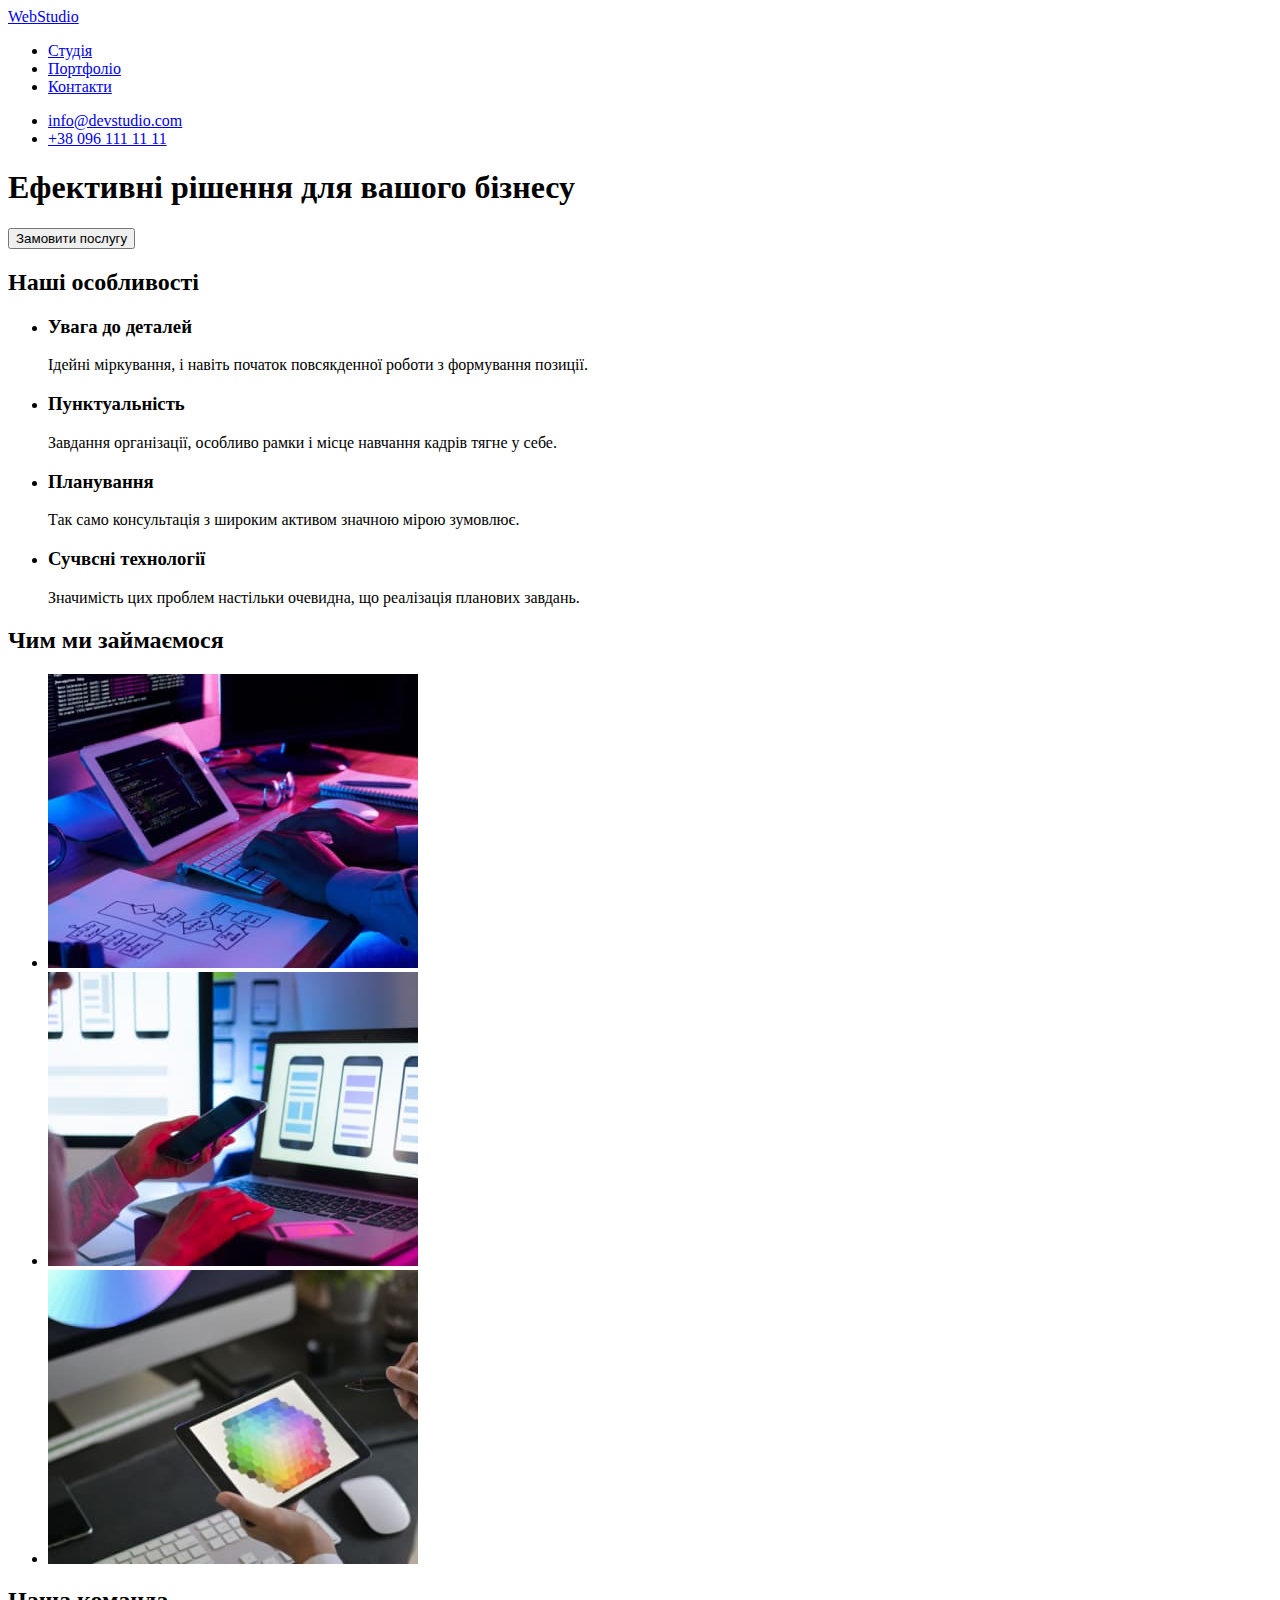
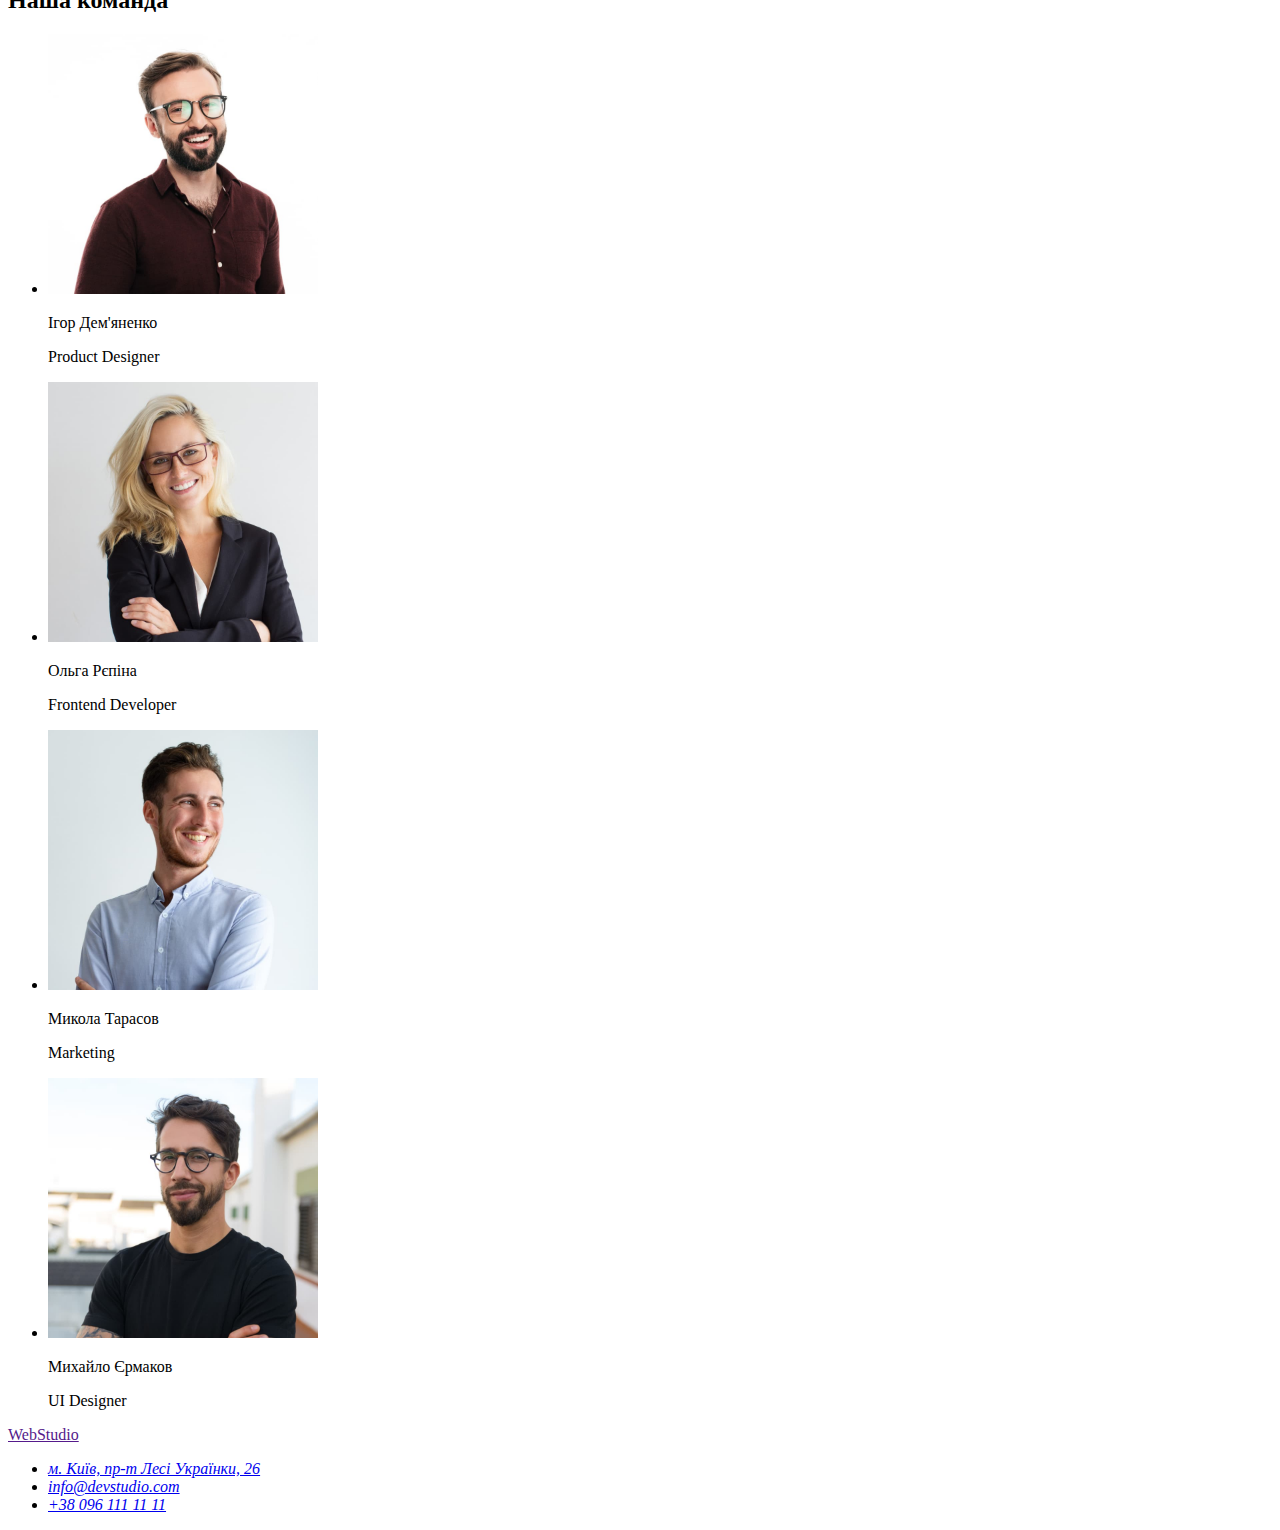
==== index.html @ d6fd52dd "Initial commit" ====
<!DOCTYPE html>
<html lang="uk">
  <head>
    <meta charset="UTF-8" />
    <meta http-equiv="X-UA-Compatible" content="IE=edge" />
    <meta name="viewport" content="width=device-width, initial-scale=1.0" />
    <title>Студія</title>
  </head>
  <body>
    <header>
      <a href="./index.html">WebStudio</a>
      <nav>
        <ul>
          <li><a href="./index.html">Студія</a></li>
          <li><a href="#portfolio">Портфоліо</a></li>
          <li><a href="#contacts">Контакти</a></li>
        </ul>
      </nav>
      <ul>
        <li><a href="mailto:info@devstudio.com">info@devstudio.com</a></li>
        <li><a href="tel:+380961111111">+38 096 111 11 11</a></li>
      </ul>
    </header>
    <main>
      <section>
        <h1>Ефективні рішення для вашого бізнесу</h1>
        <button type="button">Замовити послугу</button>
      </section>
      <section>
        <h2>Наші особливості</h2>
        <ul>
          <li>
            <h3>Увага до деталей</h3>
            <p>
              Ідейні міркування, і навіть початок повсякденної роботи з
              формування позиції.
            </p>
          </li>
          <li>
            <h3>Пунктуальність</h3>
            <p>
              Завдання організації, особливо рамки і місце навчання кадрів тягне
              у себе.
            </p>
          </li>
          <li>
            <h3>Планування</h3>
            <p>
              Так само консультація з широким активом значною мірою зумовлює.
            </p>
          </li>
          <li>
            <h3>Сучвсні технології</h3>
            <p>
              Значимість цих проблем настільки очевидна, що реалізація планових
              завдань.
            </p>
          </li>
        </ul>
      </section>
      <section>
        <h2>Чим ми займаємося</h2>
        <ul>
          <li>
            <img
              src="./images/box1.jpg"
              alt="верстка на ноутбуці"
              width="370"
              height="294"
            />
          </li>
          <li>
            <img
              src="./images/box2.jpg"
              alt="верстка на телефоні"
              width="370"
              height="294"
            />
          </li>
          <li>
            <img
              src="./images/box3.jpg"
              alt="графічний редактор"
              width="370"
              height="294"
            />
          </li>
        </ul>
      </section>
      <section id="portfolio">
        <h2>Наша команда</h2>
        <ul>
          <li>
            <img
              src="./images/photo-igor.jpg"
              alt="Ігор Дем'яненко фото"
              width="270"
              height="260"
            />
            <p>Ігор Дем'яненко</p>
            <p lang="en">Product Designer</p>
          </li>
          <li>
            <img
              src="./images/photo-olga.jpg"
              alt="Ольга Рєпіна фото"
              width="270"
              height="260"
            />
            <p>Ольга Рєпіна</p>
            <p lang="en">Frontend Developer</p>
          </li>
          <li>
            <img
              src="./images/photo-mykola.jpg"
              alt="Микола Тарасов фото"
              width="270"
              height="260"
            />
            <p>Микола Тарасов</p>
            <p lang="en">Marketing</p>
          </li>
          <li>
            <img
              src="./images/photo-mychailo.jpg"
              alt="Михайло Єрмаков фото"
              width="270"
              height="260"
            />
            <p>Михайло Єрмаков</p>
            <p lang="en">UI Designer</p>
          </li>
        </ul>
      </section>
    </main>
    <footer id="contacts">
      <a href="">WebStudio</a>
      <address>
        <ul>
          <li>
            <a
              href="https://goo.gl/maps/Pqn4MnMT374ScPbN7"
              target="_blank"
              rel="noopener noreferrer nofollow"
            >
              м. Київ, пр-т Лесі Українки, 26</a
            >
          </li>
          <li><a href="mailto:info@devstudio.com">info@devstudio.com</a></li>
          <li><a href="tel:+380961111111">+38 096 111 11 11</a></li>
        </ul>
      </address>
    </footer>
  </body>
</html>
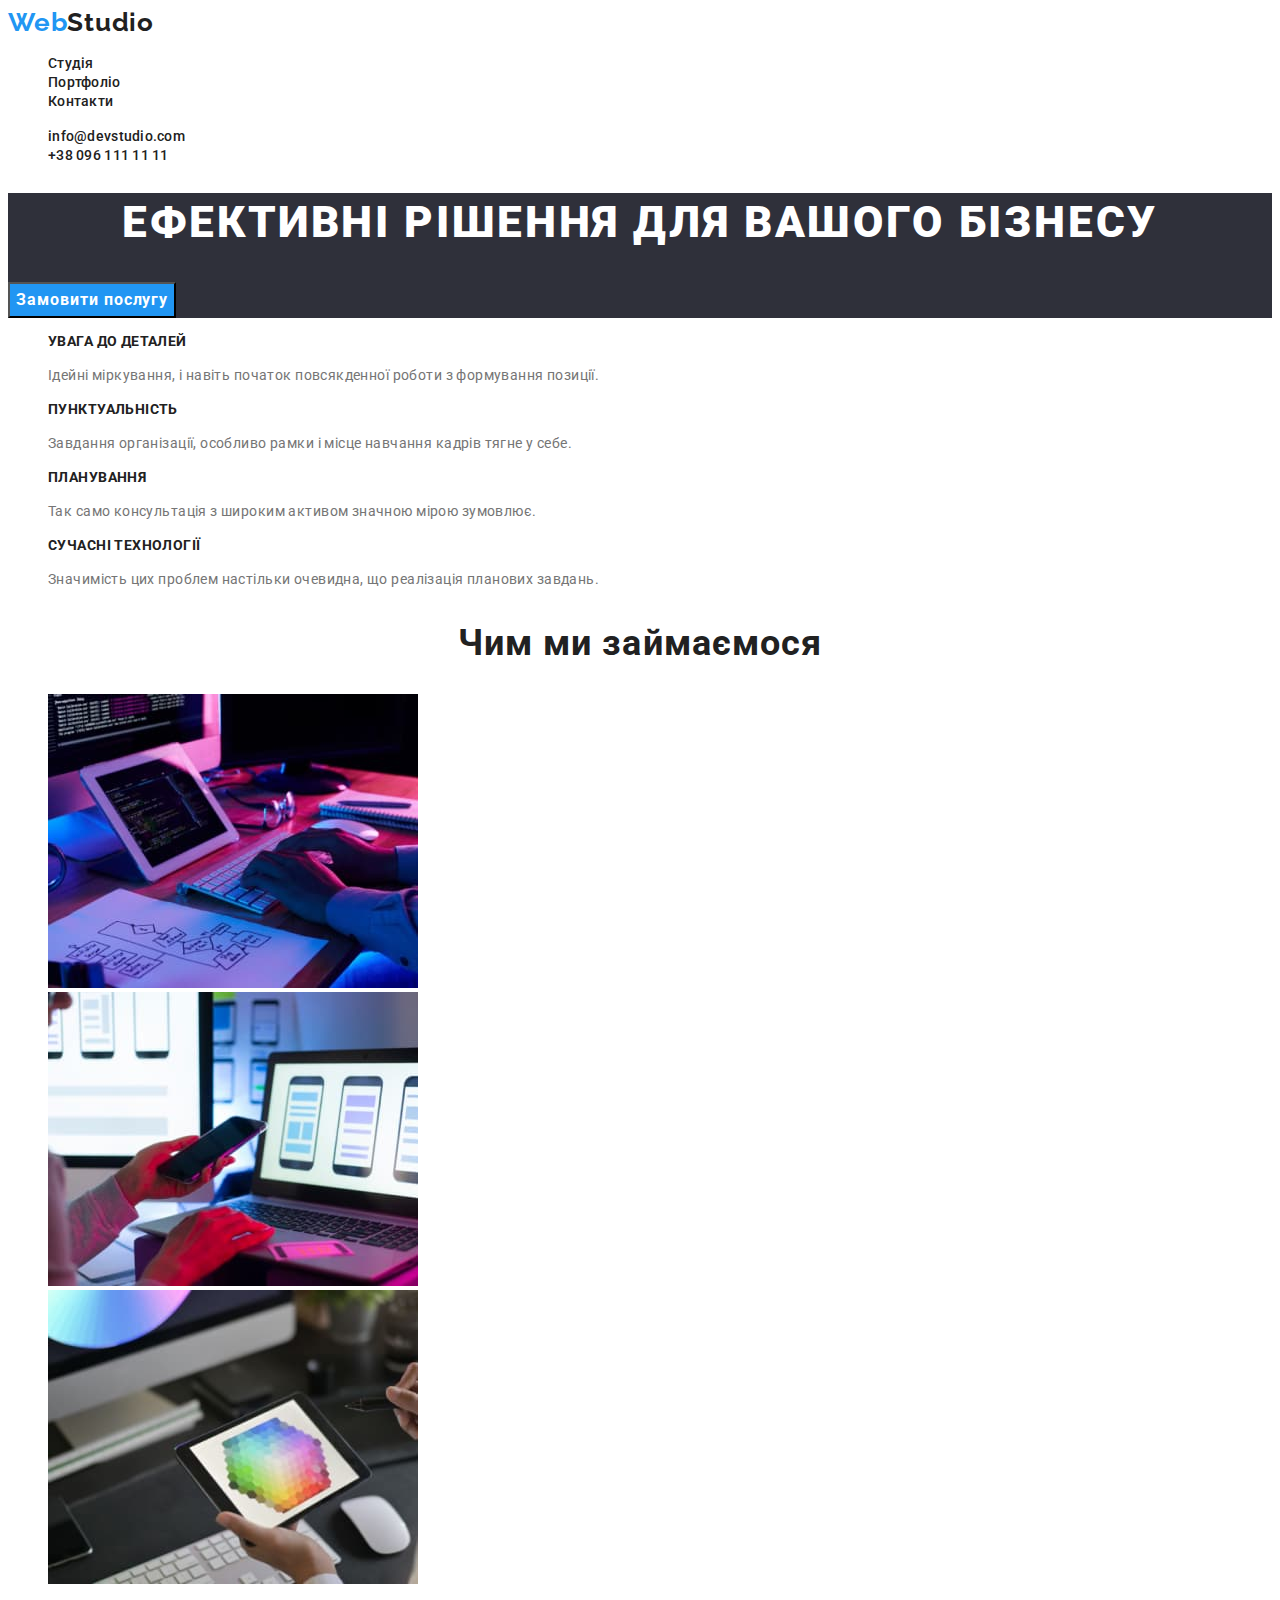
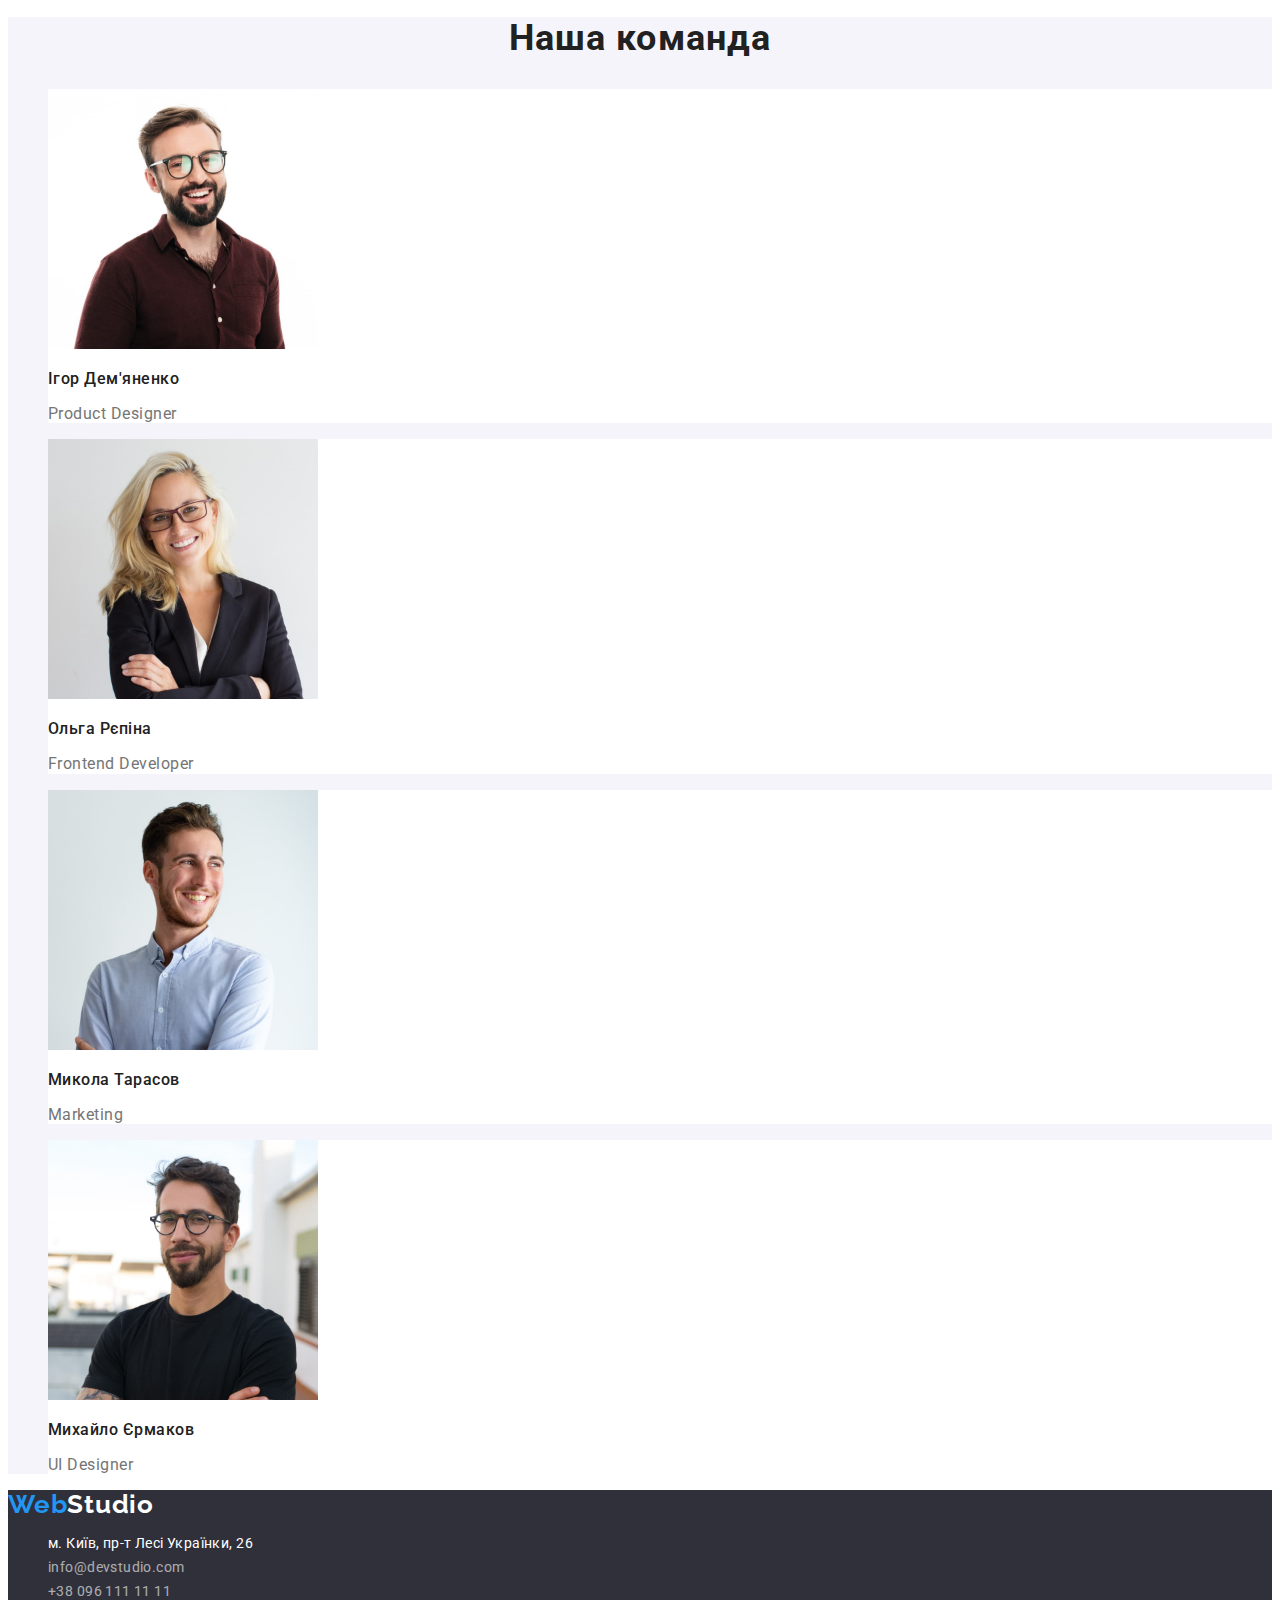
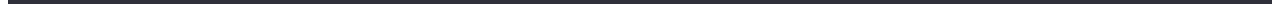
==== commit c2f4a0b8: "homework attempt" ====
--- a/index.html
+++ b/index.html
@@ -5,81 +5,105 @@
     <meta http-equiv="X-UA-Compatible" content="IE=edge" />
     <meta name="viewport" content="width=device-width, initial-scale=1.0" />
     <title>Студія</title>
+    <link rel="preconnect" href="https://fonts.googleapis.com" />
+    <link rel="preconnect" href="https://fonts.gstatic.com" crossorigin />
+    <link
+      href="https://fonts.googleapis.com/css2?family=Raleway:wght@700&family=Roboto:wght@400;500;700;900&display=swap"
+      rel="stylesheet"
+    />
+    <link rel="stylesheet" href="./css/styles.css" />
   </head>
   <body>
-    <header>
-      <a href="./index.html">WebStudio</a>
-      <nav>
-        <ul>
-          <li><a href="./index.html">Студія</a></li>
-          <li><a href="#portfolio">Портфоліо</a></li>
-          <li><a href="#contacts">Контакти</a></li>
+    <header class="page-header">
+      <a class="logo link" href="./index.html"
+        ><span class="logo-part">Web</span>Studio</a
+      >
+      <nav class="page-navigation">
+        <ul class="menu list">
+          <li><a class="menu-link link" href="./index.html">Студія</a></li>
+          <li>
+            <a class="menu-link link" href="./portfolio.html">Портфоліо</a>
+          </li>
+          <li><a class="menu-link link" href="#contacts">Контакти</a></li>
         </ul>
       </nav>
-      <ul>
-        <li><a href="mailto:info@devstudio.com">info@devstudio.com</a></li>
-        <li><a href="tel:+380961111111">+38 096 111 11 11</a></li>
+      <ul class="list">
+        <li>
+          <a class="mail-link link" href="mailto:info@devstudio.com"
+            >info@devstudio.com</a
+          >
+        </li>
+        <li>
+          <a class="phone-link link" href="tel:+380961111111"
+            >+38 096 111 11 11</a
+          >
+        </li>
       </ul>
     </header>
     <main>
-      <section>
-        <h1>Ефективні рішення для вашого бізнесу</h1>
-        <button type="button">Замовити послугу</button>
+      <section class="hero">
+        <h1 class="hero-title">Ефективні рішення для вашого бізнесу</h1>
+        <button class="hero-button btn" type="button">
+          Замовити послугу
+        </button>
       </section>
-      <section>
-        <h2>Наші особливості</h2>
-        <ul>
-          <li>
-            <h3>Увага до деталей</h3>
-            <p>
+      <section class="features">
+        <h2 class="visually-hidden">Наші особливості</h2>
+        <ul class="list">
+          <li class="features-item">
+            <h3 class="features-subtitle">Увага до деталей</h3>
+            <p class="features-text">
               Ідейні міркування, і навіть початок повсякденної роботи з
               формування позиції.
             </p>
           </li>
-          <li>
-            <h3>Пунктуальність</h3>
-            <p>
+          <li class="features-item">
+            <h3 class="features-subtitle">Пунктуальність</h3>
+            <p class="features-text">
               Завдання організації, особливо рамки і місце навчання кадрів тягне
               у себе.
             </p>
           </li>
-          <li>
-            <h3>Планування</h3>
-            <p>
+          <li class="features-item">
+            <h3 class="features-subtitle">Планування</h3>
+            <p class="features-text">
               Так само консультація з широким активом значною мірою зумовлює.
             </p>
           </li>
-          <li>
-            <h3>Сучвсні технології</h3>
-            <p>
+          <li class="features-item">
+            <h3 class="features-subtitle">Сучасні технології</h3>
+            <p class="features-text">
               Значимість цих проблем настільки очевидна, що реалізація планових
               завдань.
             </p>
           </li>
         </ul>
       </section>
-      <section>
-        <h2>Чим ми займаємося</h2>
-        <ul>
-          <li>
+      <section class="work">
+        <h2 class="work-title">Чим ми займаємося</h2>
+        <ul class="list">
+          <li class="work-item">
             <img
-              src="./images/box1.jpg"
+              class="img work-img"
+              src="./images/images-index/box1.jpg"
               alt="верстка на ноутбуці"
               width="370"
               height="294"
             />
           </li>
-          <li>
+          <li class="work-item">
             <img
-              src="./images/box2.jpg"
+              class="img work-img"
+              src="./images/images-index/box2.jpg"
               alt="верстка на телефоні"
               width="370"
               height="294"
             />
           </li>
-          <li>
+          <li class="work-item">
             <img
-              src="./images/box3.jpg"
+              class="img work-img"
+              src="./images/images-index/box3.jpg"
               alt="графічний редактор"
               width="370"
               height="294"
@@ -87,58 +111,65 @@
           </li>
         </ul>
       </section>
-      <section id="portfolio">
-        <h2>Наша команда</h2>
-        <ul>
-          <li>
+      <section class="team">
+        <h2 class="team-title">Наша команда</h2>
+        <ul class="list">
+          <li class="team-item">
             <img
-              src="./images/photo-igor.jpg"
+              class="img team-img"
+              src="./images/images-index/photo-igor.jpg"
               alt="Ігор Дем'яненко фото"
               width="270"
               height="260"
             />
-            <p>Ігор Дем'яненко</p>
-            <p lang="en">Product Designer</p>
+            <p class="team-name">Ігор Дем'яненко</p>
+            <p class="team-place" lang="en">Product Designer</p>
           </li>
-          <li>
+          <li class="team-item">
             <img
-              src="./images/photo-olga.jpg"
+              class="img team-img"
+              src="./images/images-index/photo-olga.jpg"
               alt="Ольга Рєпіна фото"
               width="270"
               height="260"
             />
-            <p>Ольга Рєпіна</p>
-            <p lang="en">Frontend Developer</p>
+            <p class="team-name">Ольга Рєпіна</p>
+            <p class="team-place" lang="en">Frontend Developer</p>
           </li>
-          <li>
+          <li class="team-item">
             <img
-              src="./images/photo-mykola.jpg"
+              class="img team-img"
+              src="./images/images-index/photo-mykola.jpg"
               alt="Микола Тарасов фото"
               width="270"
               height="260"
             />
-            <p>Микола Тарасов</p>
-            <p lang="en">Marketing</p>
+            <p class="team-name">Микола Тарасов</p>
+            <p class="team-place" lang="en">Marketing</p>
           </li>
-          <li>
+          <li class="team-item">
             <img
-              src="./images/photo-mychailo.jpg"
+              class="img team-img"
+              src="./images/images-index/photo-mychailo.jpg"
               alt="Михайло Єрмаков фото"
               width="270"
               height="260"
             />
-            <p>Михайло Єрмаков</p>
-            <p lang="en">UI Designer</p>
+            <p class="team-name">Михайло Єрмаков</p>
+            <p class="team-place" lang="en">UI Designer</p>
           </li>
         </ul>
       </section>
     </main>
-    <footer id="contacts">
-      <a href="">WebStudio</a>
-      <address>
-        <ul>
+    <footer class="footer" id="contacts">
+      <a class="logo link" href="./index.html"
+        ><span class="logo-part-footer">Web</span>Studio</a
+      >
+      <address class="contacts">
+        <ul class="list">
           <li>
             <a
+              class="link contacts-address"
               href="https://goo.gl/maps/Pqn4MnMT374ScPbN7"
               target="_blank"
               rel="noopener noreferrer nofollow"
@@ -146,8 +177,16 @@
               м. Київ, пр-т Лесі Українки, 26</a
             >
           </li>
-          <li><a href="mailto:info@devstudio.com">info@devstudio.com</a></li>
-          <li><a href="tel:+380961111111">+38 096 111 11 11</a></li>
+          <li>
+            <a class="link contacts-mail" href="mailto:info@devstudio.com"
+              >info@devstudio.com</a
+            >
+          </li>
+          <li>
+            <a class="link contacts-phone" href="tel:+380961111111"
+              >+38 096 111 11 11</a
+            >
+          </li>
         </ul>
       </address>
     </footer>
--- a/css/styles.css
+++ b/css/styles.css
@@ -0,0 +1,200 @@
+:root {
+  --accent-color: #2196f3;
+  --primary-background: #ffffff;
+  --secondary-background: #2f303a;
+  --tertiary-background: #f5f4fa;
+  --primary-text-color: #212121;
+  --secondary-text-color: #757575;
+  --tertiary-text-color: #ffffff;
+  --hover-button-color: #188ce8;
+}
+body {
+  background-color: var(--primary-background);
+  font-family: "Roboto", sans-serif;
+  color: var(--primary-text-color);
+}
+.link {
+  text-decoration: none;
+}
+.list {
+  list-style: none;
+}
+.btn {
+  cursor: pointer;
+}
+.logo {
+  font-family: "Raleway", sans-serif;
+  font-weight: 700;
+  font-size: 26px;
+  line-height: 1.1;
+  letter-spacing: 0.03em;
+  color: inherit;
+}
+.logo-part {
+  color: var(--accent-color);
+}
+.menu-link,
+.mail-link,
+.phone-link {
+  font-weight: 500;
+  font-size: 14px;
+  line-height: 1.14;
+  letter-spacing: 0.02em;
+  color: inherit;
+}
+.menu-link:hover,
+.menu-link:focus,
+.mail-link:hover,
+.mail-link:focus,
+.phone-link:hover,
+.phone-link:focus {
+  color: var(--accent-color);
+}
+.footer {
+  background-color: var(--secondary-background);
+  color: var(--tertiary-text-color);
+}
+.logo-part-footer {
+  color: var(--accent-color);
+}
+.contacts {
+  font-style: normal;
+  font-weight: 400;
+  font-size: 14px;
+  line-height: 1.71;
+  letter-spacing: 0.03em;
+}
+.contacts-address,
+.contacts-mail,
+.contacts-phone {
+  color: inherit;
+}
+.contacts-mail,
+.contacts-phone {
+  opacity: 60%;
+}
+.contacts-address:hover,
+.contacts-address:focus,
+.contacts-mail:hover,
+.contacts-mail:focus,
+.contacts-phone:hover,
+.contacts-phone:focus {
+  color: var(--accent-color);
+}
+.hero {
+  background-color: var(--secondary-background);
+}
+.hero-title {
+  font-family: "Roboto";
+  font-style: normal;
+  font-weight: 900;
+  font-size: 44px;
+  line-height: 1.36;
+  text-align: center;
+  letter-spacing: 0.06em;
+  text-transform: uppercase;
+  color: var(--tertiary-text-color);
+}
+.hero-button {
+  font-family: inherit;
+  font-weight: 700;
+  font-size: 16px;
+  line-height: 1.86;
+  display: flex;
+  align-items: center;
+  text-align: center;
+  letter-spacing: 0.06em;
+  background-color: var(--accent-color);
+  color: var(--tertiary-text-color);
+}
+.hero-button:hover,
+.hero-button:focus {
+  background-color: var(--hover-button-color);
+}
+.visually-hidden {
+  position: absolute;
+  white-space: nowrap;
+  width: 1px;
+  height: 1px;
+  overflow: hidden;
+  border: 0;
+  padding: 0;
+  clip: rect(0 0 0 0);
+  clip-path: inset(50%);
+  margin: -1px;
+}
+.features-subtitle {
+  font-weight: 700;
+  font-size: 14px;
+  line-height: 1.14;
+  letter-spacing: 0.03em;
+  text-transform: uppercase;
+}
+.features-text {
+  font-weight: 400;
+  font-size: 14px;
+  line-height: 1.71;
+  letter-spacing: 0.03em;
+  color: var(--secondary-text-color);
+}
+.work-title {
+  font-weight: 700;
+  font-size: 36px;
+  line-height: 1.17;
+  text-align: center;
+  letter-spacing: 0.03em;
+}
+.team {
+  background-color: var(--tertiary-background);
+}
+.team-title {
+  font-weight: 700;
+  font-size: 36px;
+  line-height: 1.17;
+  text-align: center;
+  letter-spacing: 0.03em;
+}
+.team-name {
+  font-weight: 500;
+  font-size: 16px;
+  line-height: 1.19;
+  letter-spacing: 0.03em;
+}
+.team-place {
+  font-family: "Roboto";
+  font-style: normal;
+  font-weight: 400;
+  font-size: 16px;
+  line-height: 1.19;
+  letter-spacing: 0.03em;
+  color: var(--secondary-text-color);
+}
+.team-item {
+  background-color: var(--primary-background);
+}
+.portfolio-button {
+  font-weight: 500;
+  font-size: 16px;
+  line-height: 1.62;
+  letter-spacing: 0.03em;
+  color: inherit;
+  background-color: var(--tertiary-background);
+}
+.portfolio-button:hover,
+.portfolio-button:focus {
+  color: var(--tertiary-text-color);
+  background-color: var(--accent-color);
+}
+.portfolio-name {
+  font-weight: 700;
+  font-size: 18px;
+  line-height: 2;
+  letter-spacing: 0.06em;
+}
+.portfolio-text {
+  font-weight: 400;
+  font-size: 16px;
+  line-height: 1.88;
+  letter-spacing: 0.03em;
+  color: var(--secondary-text-color);
+}
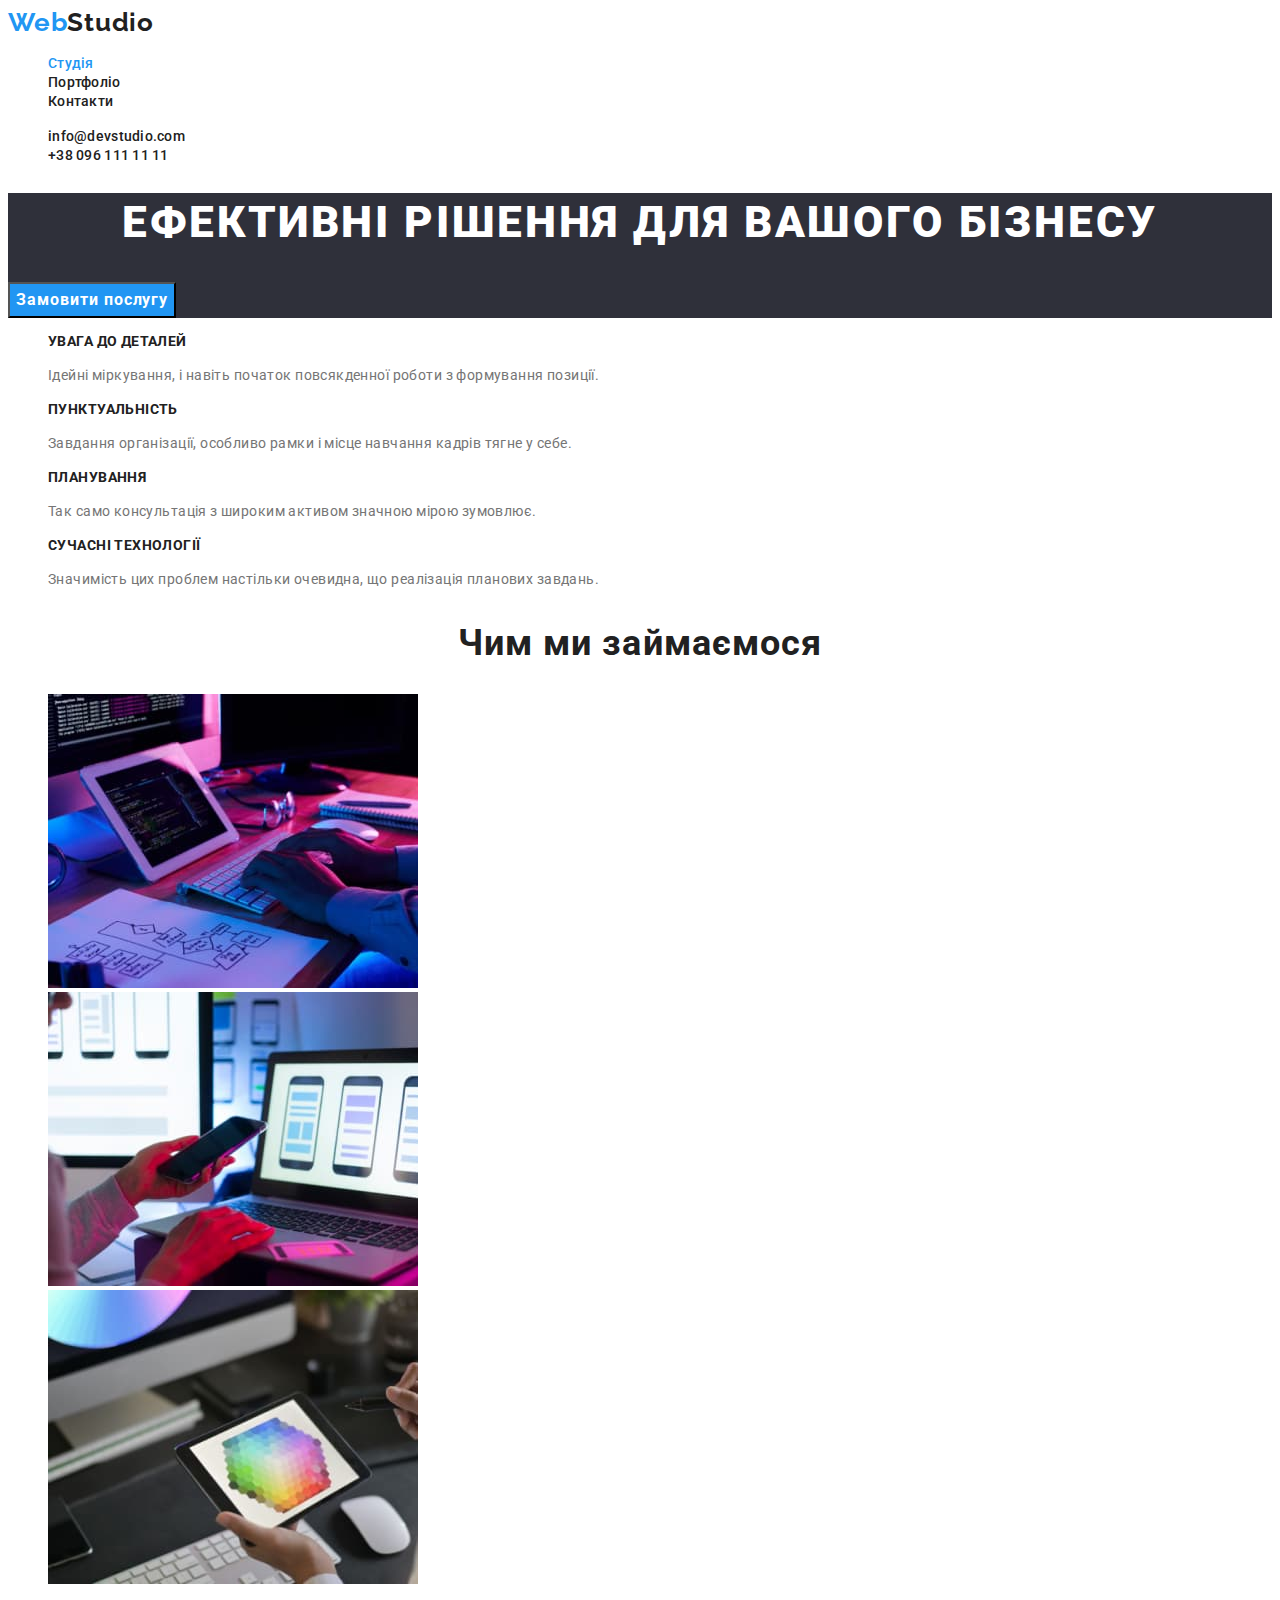
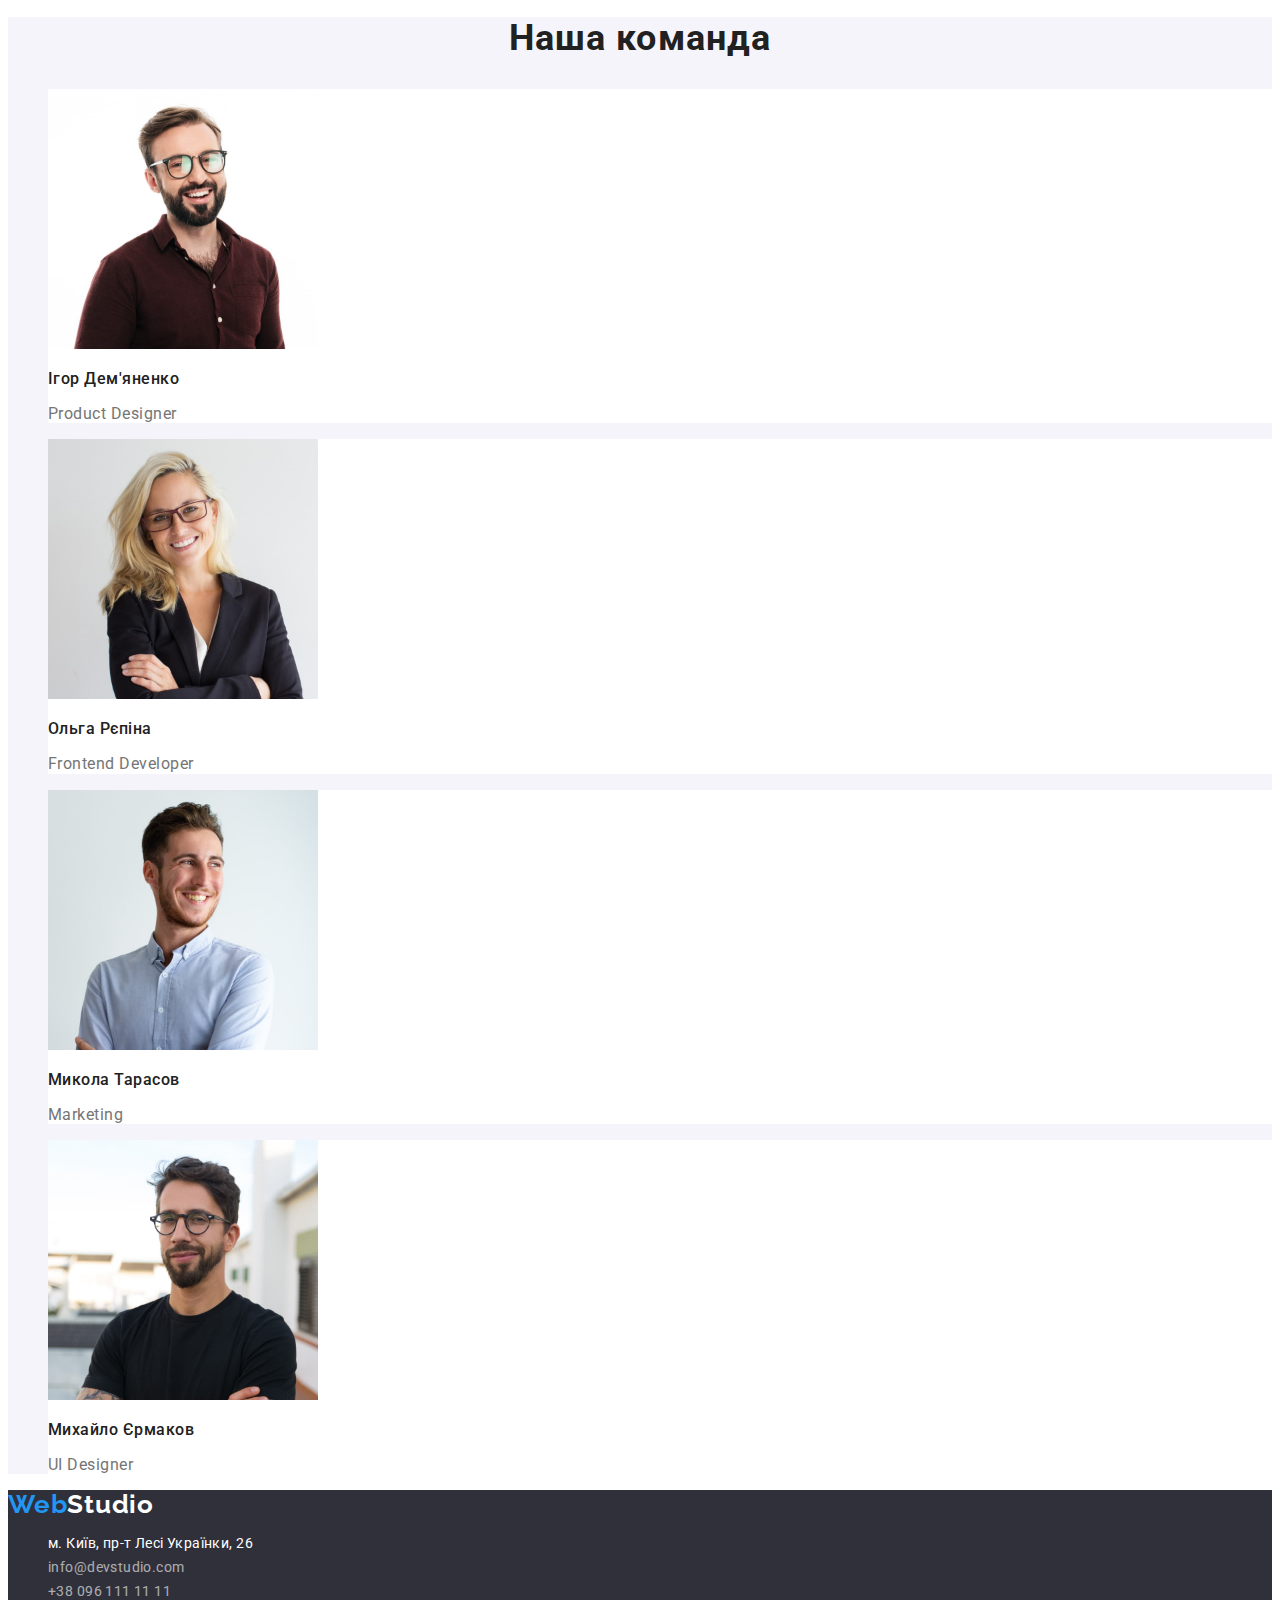
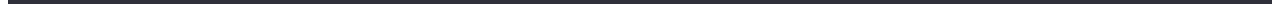
==== commit 537b6c65: "homework attempt" ====
--- a/index.html
+++ b/index.html
@@ -20,7 +20,9 @@
       >
       <nav class="page-navigation">
         <ul class="menu list">
-          <li><a class="menu-link link" href="./index.html">Студія</a></li>
+          <li>
+            <a class="menu-link link current" href="./index.html">Студія</a>
+          </li>
           <li>
             <a class="menu-link link" href="./portfolio.html">Портфоліо</a>
           </li>
@@ -43,9 +45,7 @@
     <main>
       <section class="hero">
         <h1 class="hero-title">Ефективні рішення для вашого бізнесу</h1>
-        <button class="hero-button btn" type="button">
-          Замовити послугу
-        </button>
+        <button class="hero-button btn" type="button">Замовити послугу</button>
       </section>
       <section class="features">
         <h2 class="visually-hidden">Наші особливості</h2>
--- a/css/styles.css
+++ b/css/styles.css
@@ -48,6 +48,9 @@
 .mail-link:focus,
 .phone-link:hover,
 .phone-link:focus {
+  color: var(--accent-color);
+}
+.link.current {
   color: var(--accent-color);
 }
 .footer {
